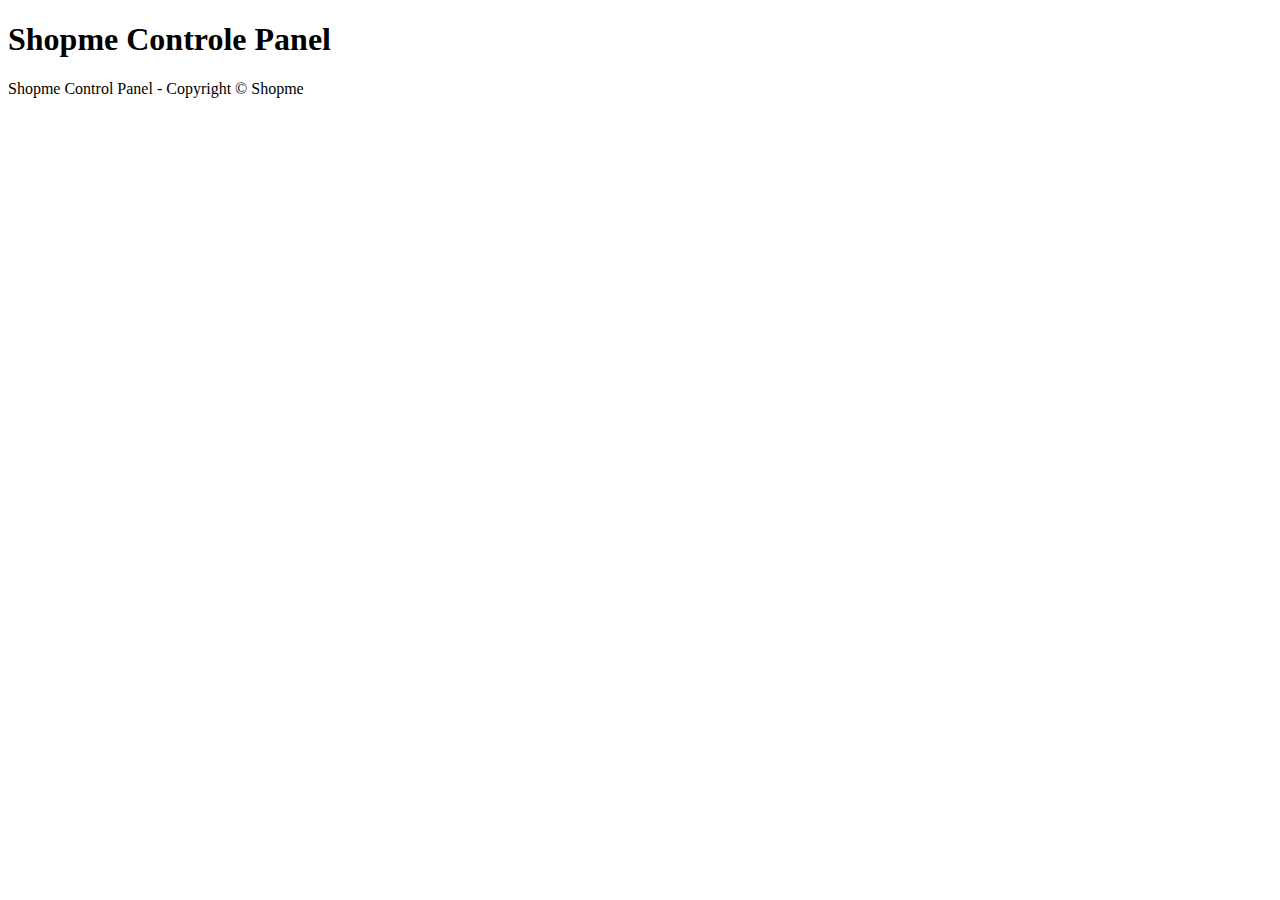
==== src/main/resources/templates/index.html @ b37fad27 "add jQuery, CSS and Bootstrap" ====
<!DOCTYPE html>
<html xmlns:th="http://www.thymeleaf.org">
<head>
    <meta http-equiv="Content-Type" content="text/html; charset=UTF-8">
    <meta name="viewport" content="width=device-width, initial-scale=1.0, minimum-scale=1.0">

    <title>E-Commerce</title>

    <link rel="stylesheet" type="text/css" th:href="@{/webjars/bootstrap/4.3.1/css/bootstrap-grid.min.css}"/>
    <script type="text/javascript" th:src="@{/webjars/jquery/jquery.min.js}"></script>
    <script type="text/javascript" th:src="@{/webjars/bootstrap/js/bootstrap.min.js}"></script>
</head>
<body>
    <div class="container-fluid">
        <div>
            <h1>Shopme Controle Panel</h1>
        </div>

        <div>
            <p>Shopme Control Panel - Copyright &copy; Shopme</p>
        </div>

    </div>
</body>
</html>
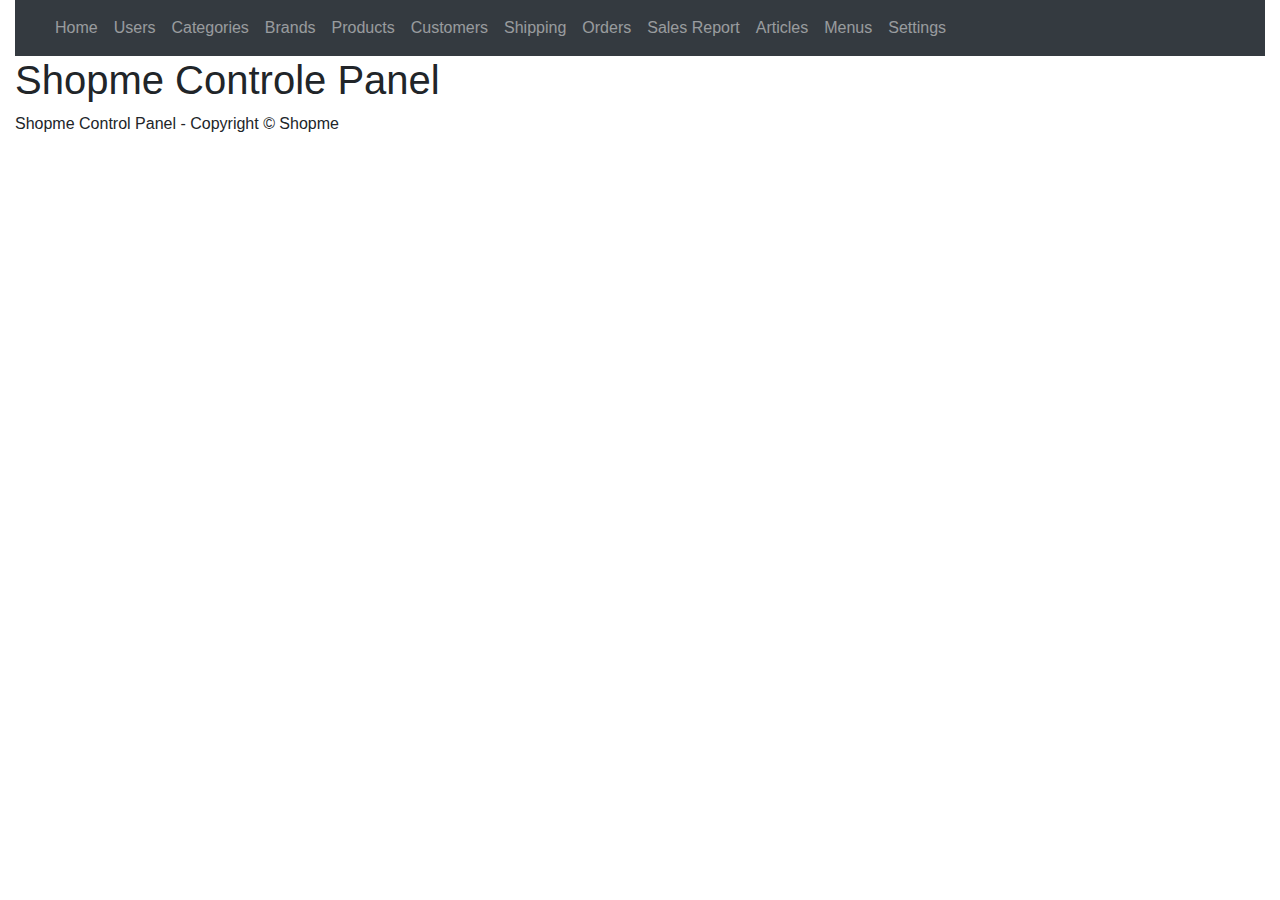
==== commit 5c30d528: "add logo and create header menu" ====
--- a/src/main/resources/templates/index.html
+++ b/src/main/resources/templates/index.html
@@ -6,12 +6,71 @@
 
     <title>E-Commerce</title>
 
+    <link rel="stylesheet"
+          href="https://cdn.jsdelivr.net/npm/bootstrap@4.4.1/dist/css/bootstrap.min.css"
+          integrity="sha384-Vkoo8x4CGsO3+Hhxv8T/Q5PaXtkKtu6ug5TOeNV6gBiFeWPGFN9MuhOf23Q9Ifjh"
+          crossorigin="anonymous">
+
     <link rel="stylesheet" type="text/css" th:href="@{/webjars/bootstrap/4.3.1/css/bootstrap-grid.min.css}"/>
     <script type="text/javascript" th:src="@{/webjars/jquery/jquery.min.js}"></script>
     <script type="text/javascript" th:src="@{/webjars/bootstrap/js/bootstrap.min.js}"></script>
 </head>
 <body>
     <div class="container-fluid">
+        <div>
+            <nav class="navbar navbar-expand-lg  bg-dark navbar-dark">
+                <a class="navbar-brand" th:href="@{/}">
+                    <img th:src="@{/images/logo.png}"/>
+                </a>
+                <button class="navbar-toggler" type="button" data-toggle="collapse" data-target="#topNavbar">
+                    <span class="navbar-toggler-icon"></span>
+                </button>
+                <div class="collapse navbar-collapse">
+                    <ul class="navbar-nav">
+                        <li>
+                            <span class="fas fa-user fa-2x icon-silver"></span>
+                        </li>
+                        <li class="nav-item">
+                            <a class="nav-link" th:href="@{/index}">Home <span class="sr-only">(current)</span></a>
+                        </li>
+                        <li class="nav-item">
+                            <a class="nav-link" th:href="@{/users}">Users</a>
+                        </li>
+                        <li class="nav-item">
+                            <a class="nav-link" th:href="@{/categories}">Categories</a>
+                        </li>
+                        <li class="nav-item">
+                            <a class="nav-link" th:href="@{/brands}">Brands</a>
+                        </li>
+                        <li class="nav-item">
+                            <a class="nav-link" th:href="@{/products}">Products</a>
+                        </li>
+                        <li class="nav-item">
+                            <a class="nav-link" th:href="@{/customers}">Customers</a>
+                        </li>
+                        <li class="nav-item">
+                            <a class="nav-link" th:href="@{/shippings}">Shipping</a>
+                        </li>
+                        <li class="nav-item">
+                            <a class="nav-link" th:href="@{/orders}">Orders</a>
+                        </li>
+                        <li class="nav-item">
+                            <a class="nav-link" th:href="@{/services}">Sales Report</a>
+                        </li>
+                        <li class="nav-item">
+                            <a class="nav-link" th:href="@{/articles}">Articles</a>
+                        </li>
+                        <li class="nav-item">
+                            <a class="nav-link" th:href="@{/menus}">Menus</a>
+                        </li>
+                        <li class="nav-item">
+                            <a class="nav-link" th:href="@{/settings}">Settings</a>
+                        </li>
+                    </ul>
+                </div>
+
+            </nav>
+        </div>
         <div>
             <h1>Shopme Controle Panel</h1>
         </div>
